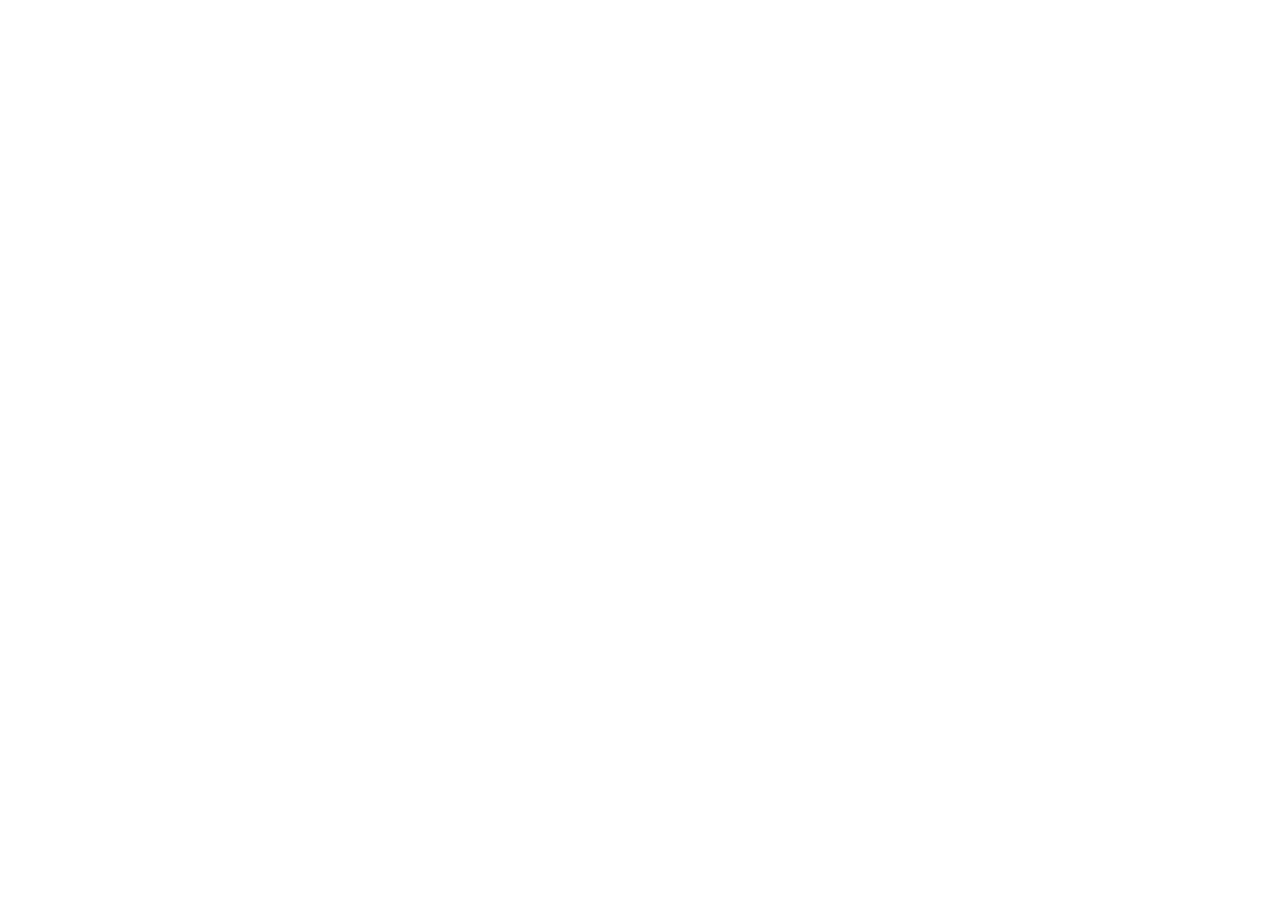
==== frontend/index.html @ c03d26ea "Фронт для деплоя" ====
<!doctype html><html lang=en><head><meta charset=UTF-8><title>Title</title><script src=https://telegram.org/js/telegram-web-app.js></script><script defer src=/main.b9e0f8bb5a6834c66e21.js></script><link href=/css/main.fd93720d.css rel=stylesheet></head><body><div id=root></div></body></html>
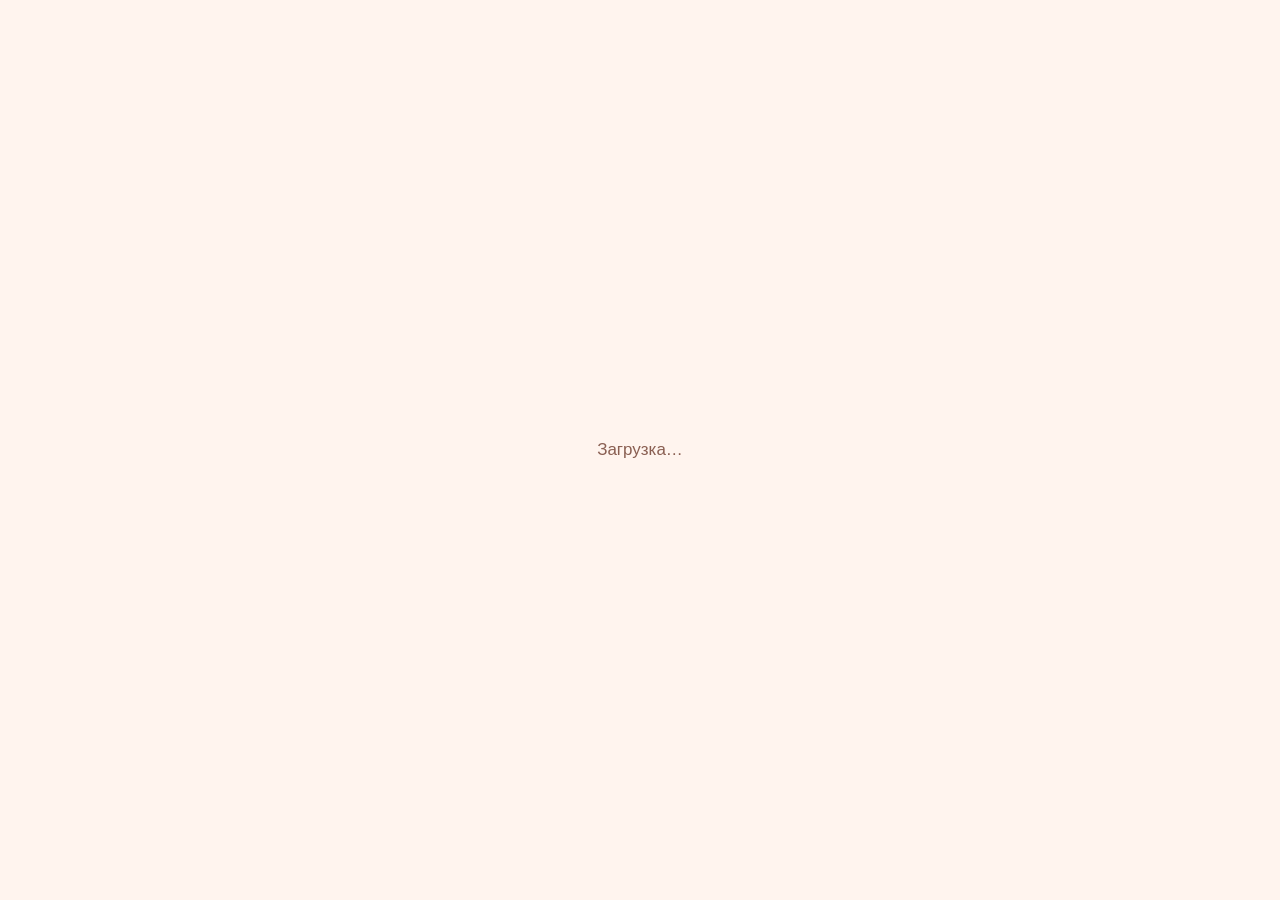
==== commit 1ea7b416: "Исправление перехода по ссылке" ====
--- a/frontend/index.html
+++ b/frontend/index.html
@@ -1 +1 @@
-<!doctype html><html lang=en><head><meta charset=UTF-8><title>Title</title><script src=https://telegram.org/js/telegram-web-app.js></script><script defer src=/main.b9e0f8bb5a6834c66e21.js></script><link href=/css/main.fd93720d.css rel=stylesheet></head><body><div id=root></div></body></html>+<!doctype html><html lang=ru><head><meta charset=UTF-8><meta name=viewport content="width=device-width,initial-scale=1,maximum-scale=1,user-scalable=no,viewport-fit=cover"><title>WishList</title><style>#root,body,html{margin:0;min-height:100%;background:#fff4ee;color:#2a1812}#boot{min-height:100dvh;display:flex;align-items:center;justify-content:center;font-family:Avenir Next,Segoe UI,sans-serif;font-size:17px;color:#8a5f52}</style><script src=https://telegram.org/js/telegram-web-app.js></script><script>!function(){try{var e=window.Telegram&&window.Telegram.WebApp&&window.Telegram.WebApp.initDataUnsafe&&window.Telegram.WebApp.initDataUnsafe.start_param||new URLSearchParams(window.location.search).get("tgWebAppStartParam")||"";e&&sessionStorage.setItem("tg_start_param",e)}catch(e){}try{window.Telegram&&window.Telegram.WebApp&&(window.Telegram.WebApp.ready(),window.Telegram.WebApp.expand())}catch(e){}}();</script><script defer src=/main.5bd2d3a6f594e17805ee.js></script><link href=/css/main.3e2829de.css rel=stylesheet></head><body><div id=root><div id=boot>Загрузка…</div></div></body></html>
